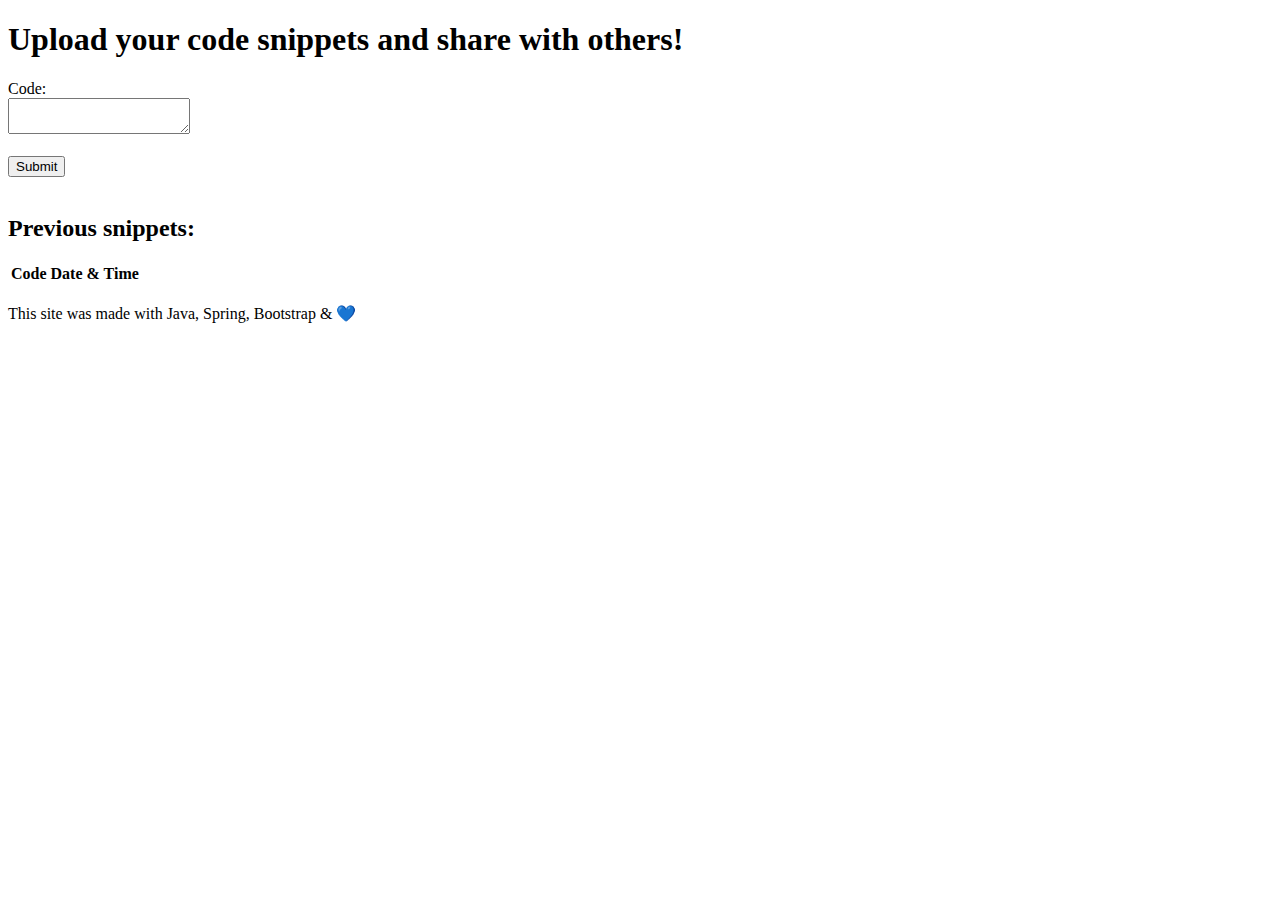
==== src/main/resources/templates/index.html @ 6cc6d8d0 "Initial commit" ====
<!DOCTYPE html>
<html xmlns:th="http://www.thymeleaf.org">
<head>
    <meta charset="UTF-8">
    <title>Code sharing platform</title>
    <link th:href="@{/styles/style.css}" rel="stylesheet" />
    <link href="https://cdn.jsdelivr.net/npm/bootstrap@5.1.1/dist/css/bootstrap.min.css" rel="stylesheet" integrity="sha384-F3w7mX95PdgyTmZZMECAngseQB83DfGTowi0iMjiWaeVhAn4FJkqJByhZMI3AhiU" crossorigin="anonymous">
</head>
<body>
<!--    <h1 th:text="${demo}"></h1>-->
<h1>Upload your code snippets and share with others!</h1>

<form onsubmit="send(); return false;">
    <label for="code_snippet">Code:</label>
    <br>
    <textarea id="code_snippet"></textarea>
    <br><br>
    <button id="send_snippet" type="submit">Submit</button>
</form>
<script type="text/javascript" th:src="@{/js/main.js}"></script>
<br>

<h2>Previous snippets:</h2>
<table class="table table-dark">
    <thead>
    <tr>
        <th scope="col">Code</th>
        <th scope="col">Date & Time</th>
    </tr>
    </thead>
    <tbody>
<!--    <tr>-->
<!--        <td th:text="${new CodeSnippet.getCode()}"></td>-->
<!--        <td th:text="${new CodeSnippet.getDateTime()}"></td>-->
<!--    </tr>-->
    </tbody>
</table>
<br>
<footer>This site was made with Java, Spring, Bootstrap & 💙</footer>
</body>
</html>
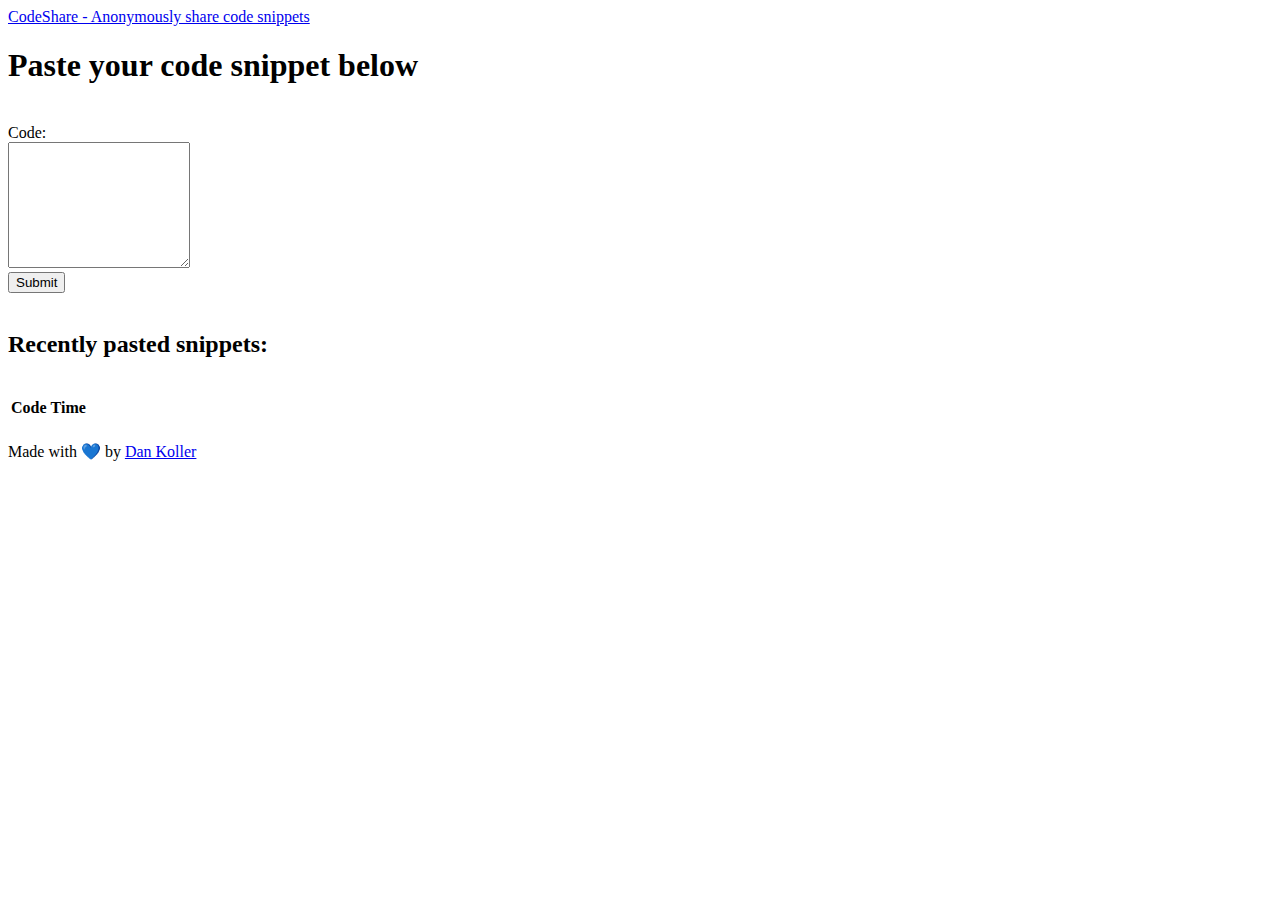
==== commit f022f9c6: "Updated backend handling" ====
--- a/src/main/resources/templates/index.html
+++ b/src/main/resources/templates/index.html
@@ -2,40 +2,60 @@
 <html xmlns:th="http://www.thymeleaf.org">
 <head>
     <meta charset="UTF-8">
-    <title>Code sharing platform</title>
+    <title>CodeShare - Share anonymous code snippets</title>
     <link th:href="@{/styles/style.css}" rel="stylesheet" />
     <link href="https://cdn.jsdelivr.net/npm/bootstrap@5.1.1/dist/css/bootstrap.min.css" rel="stylesheet" integrity="sha384-F3w7mX95PdgyTmZZMECAngseQB83DfGTowi0iMjiWaeVhAn4FJkqJByhZMI3AhiU" crossorigin="anonymous">
 </head>
 <body>
-<!--    <h1 th:text="${demo}"></h1>-->
-<h1>Upload your code snippets and share with others!</h1>
-
-<form onsubmit="send(); return false;">
-    <label for="code_snippet">Code:</label>
-    <br>
-    <textarea id="code_snippet"></textarea>
-    <br><br>
-    <button id="send_snippet" type="submit">Submit</button>
-</form>
+<div class="header_container">
+    <nav class="navbar navbar-dark bg-primary">
+        <a class="navbar-brand" href="#"
+        >CodeShare - Anonymously share code snippets</a
+        >
+    </nav>
+</div>
+<div class="title_container"><h1>Paste your code snippet below</h1></div>
+<br />
+<!-- Code pasting field -->
+<div class="paste_container">
+    <div class="form-group">
+        <form onsubmit="send(); return false;">
+            <label for="code_snippet">Code:</label>
+            <br />
+            <textarea class="form-control" id="code_snippet" rows="8"></textarea>
+            <br />
+            <button class="btn btn-primary" id="send_snippet" type="submit">
+                Submit
+            </button>
+        </form>
+    </div>
+</div>
+<br />
+<!-- Post snippets feed -->
+<div class="feed_container">
+    <h2>Recently pasted snippets:</h2>
+    <br />
+    <table class="table table-striped">
+        <thead>
+        <tr class="table-primary">
+            <th scope="col">Code</th>
+            <th scope="col">Time</th>
+        </tr>
+        </thead>
+        <tbody>
+        <tr th:each="snippet : ${code}">
+            <td><span th:text="${snippet}"></span></td>
+            <td><span th:text="${snippet}"></span></td>
+        </tbody>
+    </table>
+</div>
+<br />
+<!-- Footer -->
+<div class="modal-footer">
+    Made with 💙 by <a href="https://github.com/dan-koller">Dan Koller</a>
+</div>
+<!-- Additional scripts -->
 <script type="text/javascript" th:src="@{/js/main.js}"></script>
 <br>
-
-<h2>Previous snippets:</h2>
-<table class="table table-dark">
-    <thead>
-    <tr>
-        <th scope="col">Code</th>
-        <th scope="col">Date & Time</th>
-    </tr>
-    </thead>
-    <tbody>
-<!--    <tr>-->
-<!--        <td th:text="${new CodeSnippet.getCode()}"></td>-->
-<!--        <td th:text="${new CodeSnippet.getDateTime()}"></td>-->
-<!--    </tr>-->
-    </tbody>
-</table>
-<br>
-<footer>This site was made with Java, Spring, Bootstrap & 💙</footer>
 </body>
 </html>
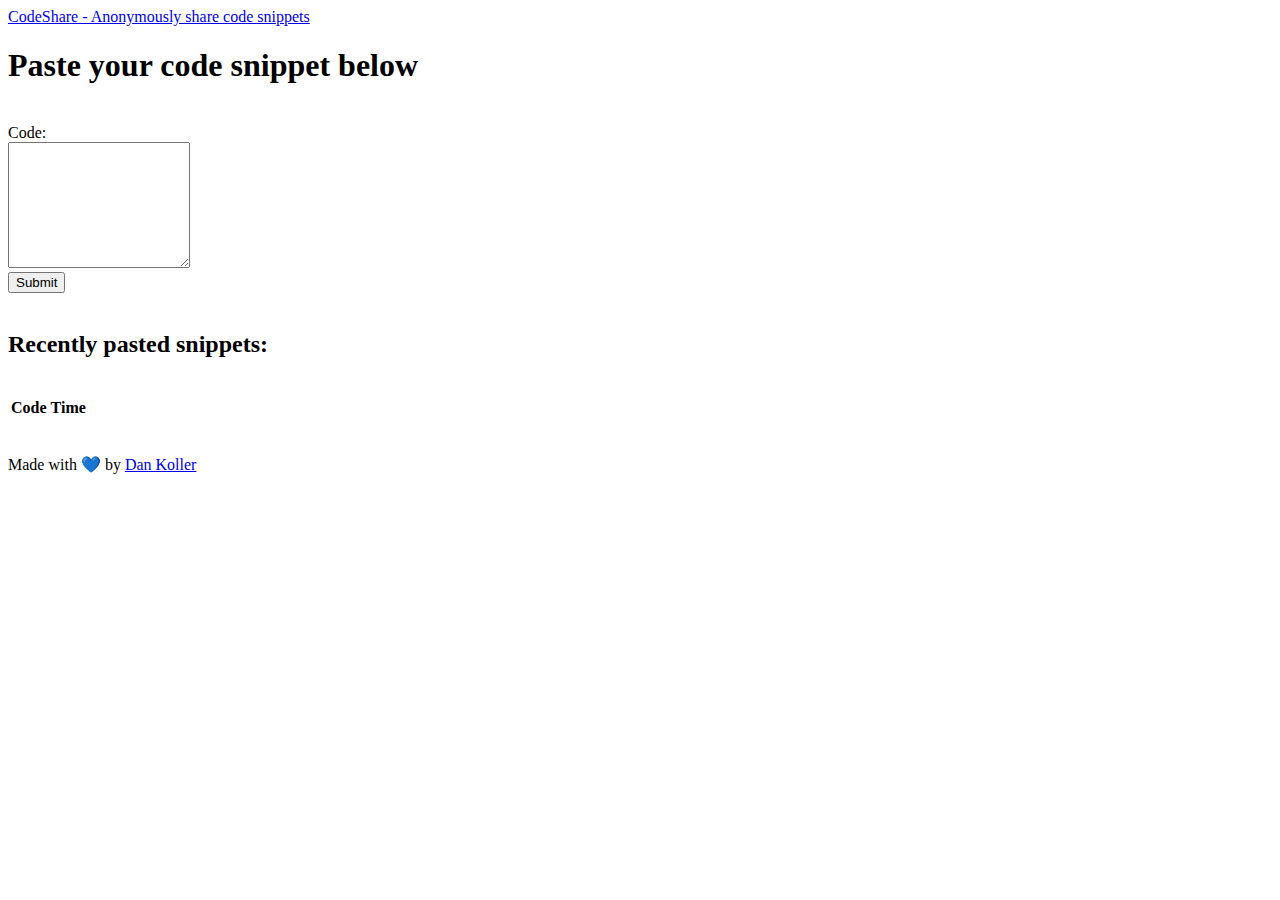
==== commit c41f8e67: "Fully working demo" ====
--- a/src/main/resources/templates/index.html
+++ b/src/main/resources/templates/index.html
@@ -43,9 +43,9 @@
         </tr>
         </thead>
         <tbody>
-        <tr th:each="snippet : ${code}">
-            <td><span th:text="${snippet}"></span></td>
-            <td><span th:text="${snippet}"></span></td>
+        <tr th:each="snippet : ${codes}">
+            <td><pre><span th:text="${snippet.getCode()}"></span></pre></td>
+            <td><span th:text="${snippet.getDateTime()}"></span></td>
         </tbody>
     </table>
 </div>
